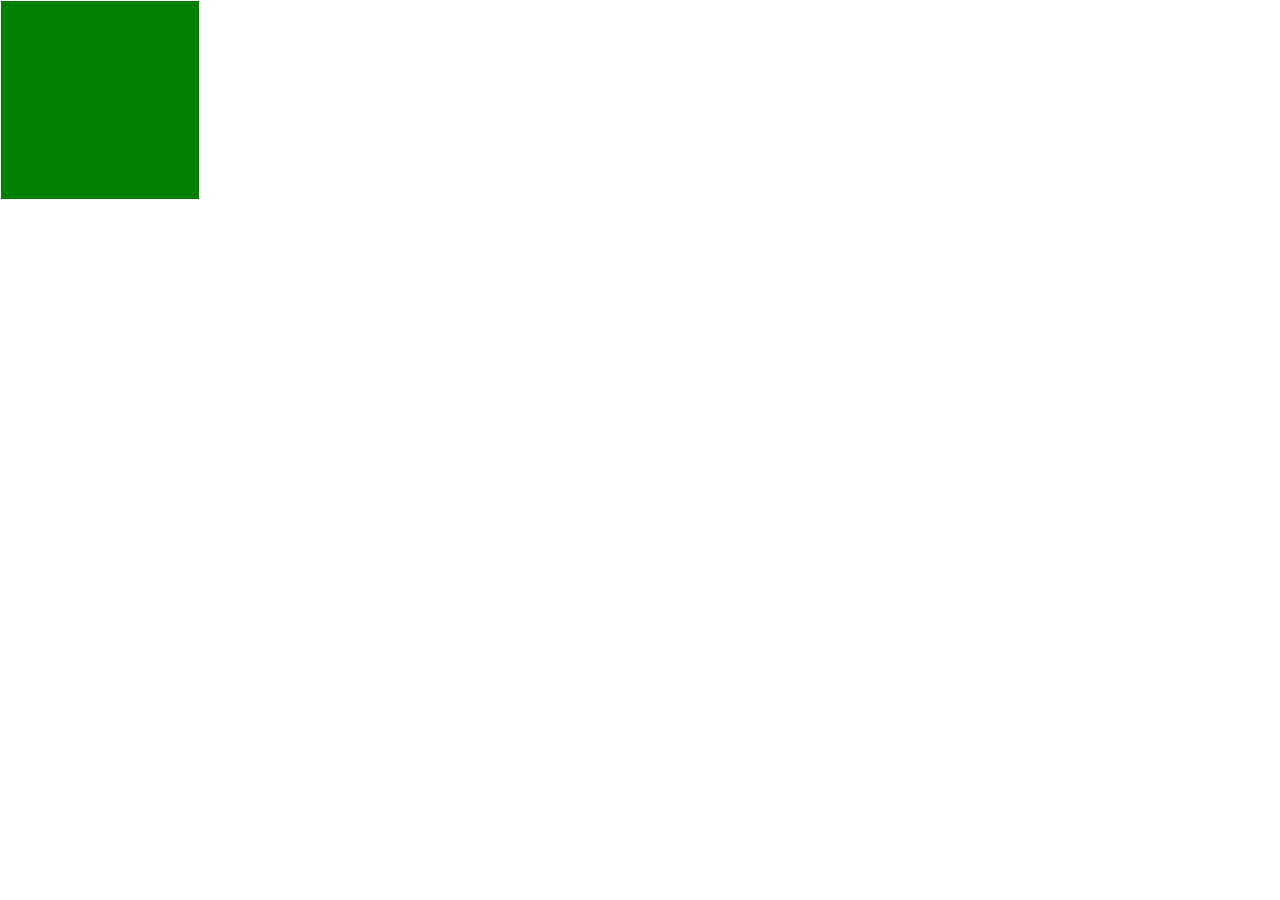
==== index.html @ 393bba8f "Initial commit" ====
<!DOCTYPE html>
<html lang="en">
  <head>
    <meta charset="UTF-8" />
    <meta name="viewport" content="width=device-width, initial-scale=1.0" />
    <title>Pequeño escaparate</title>

    <!-- Temas de colores -->
    <link id="resetCss" rel="stylesheet" href="./themes/default.css" />

    <!-- Estilos -->
    <link id="resetCss" rel="stylesheet" href="./css/reset.css" />
    <link id="mainCss" rel="stylesheet" href="./css/styles.css" />
  </head>
  <body>
    <div id="root"></div>

    <script lang="javascript" src="./js/main.mjs" type="module"></script>
  </body>
</html>
---- themes/default.css ----
:root {
  --main-color: green;
  --accent-color: white;
}
---- css/styles.css ----
#root {
  background-color: var(--main-color);
  border: 1px solid var(--accent-color);
  height: 200px;
  width: 200px;
}
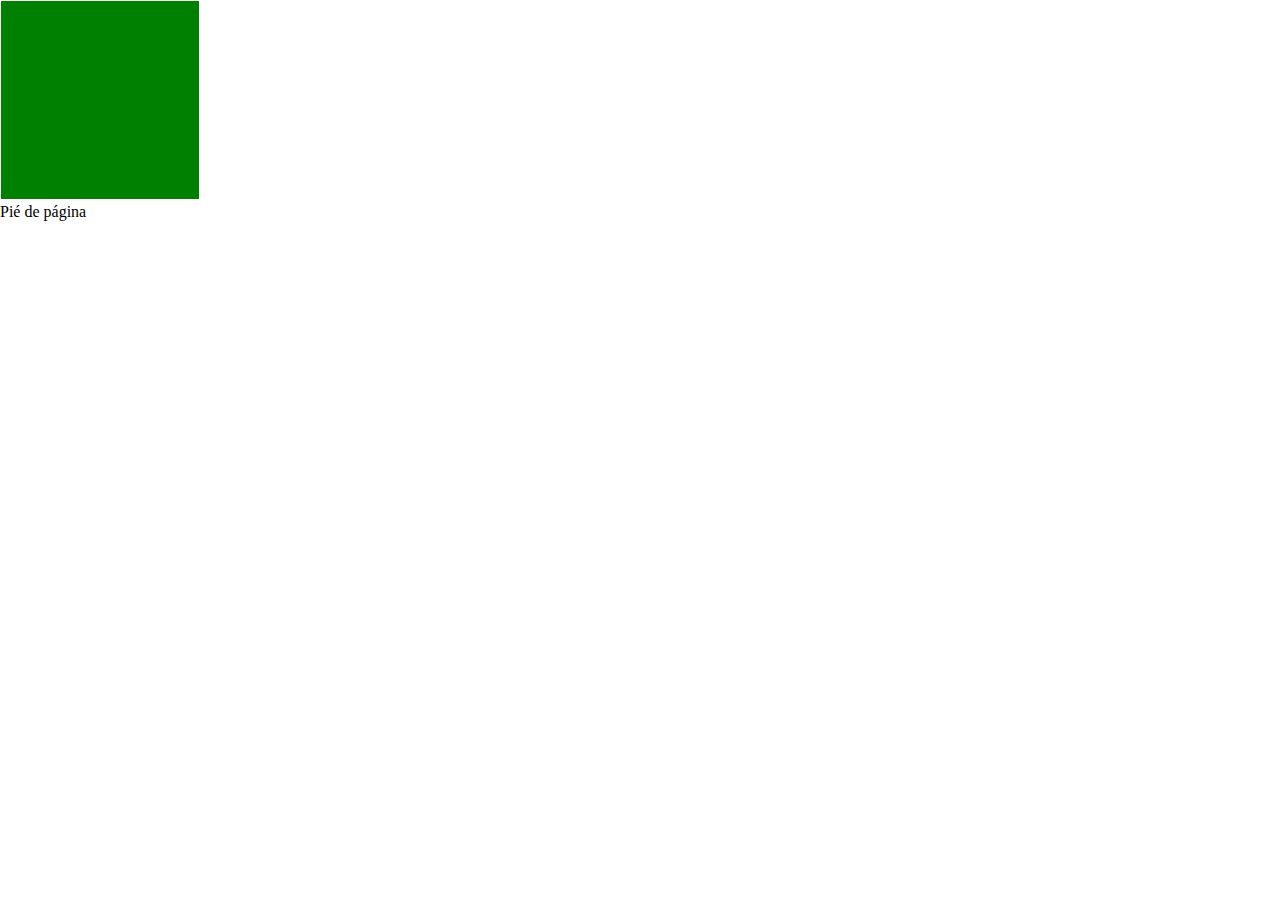
==== commit e03c76b8: "Se añade footer de ejemplo" ====
--- a/index.html
+++ b/index.html
@@ -13,7 +13,9 @@
     <link id="mainCss" rel="stylesheet" href="./css/styles.css" />
   </head>
   <body>
+    <header id="header"></header>
     <div id="root"></div>
+    <footer id="footer"></footer>
 
     <script lang="javascript" src="./js/main.mjs" type="module"></script>
   </body>
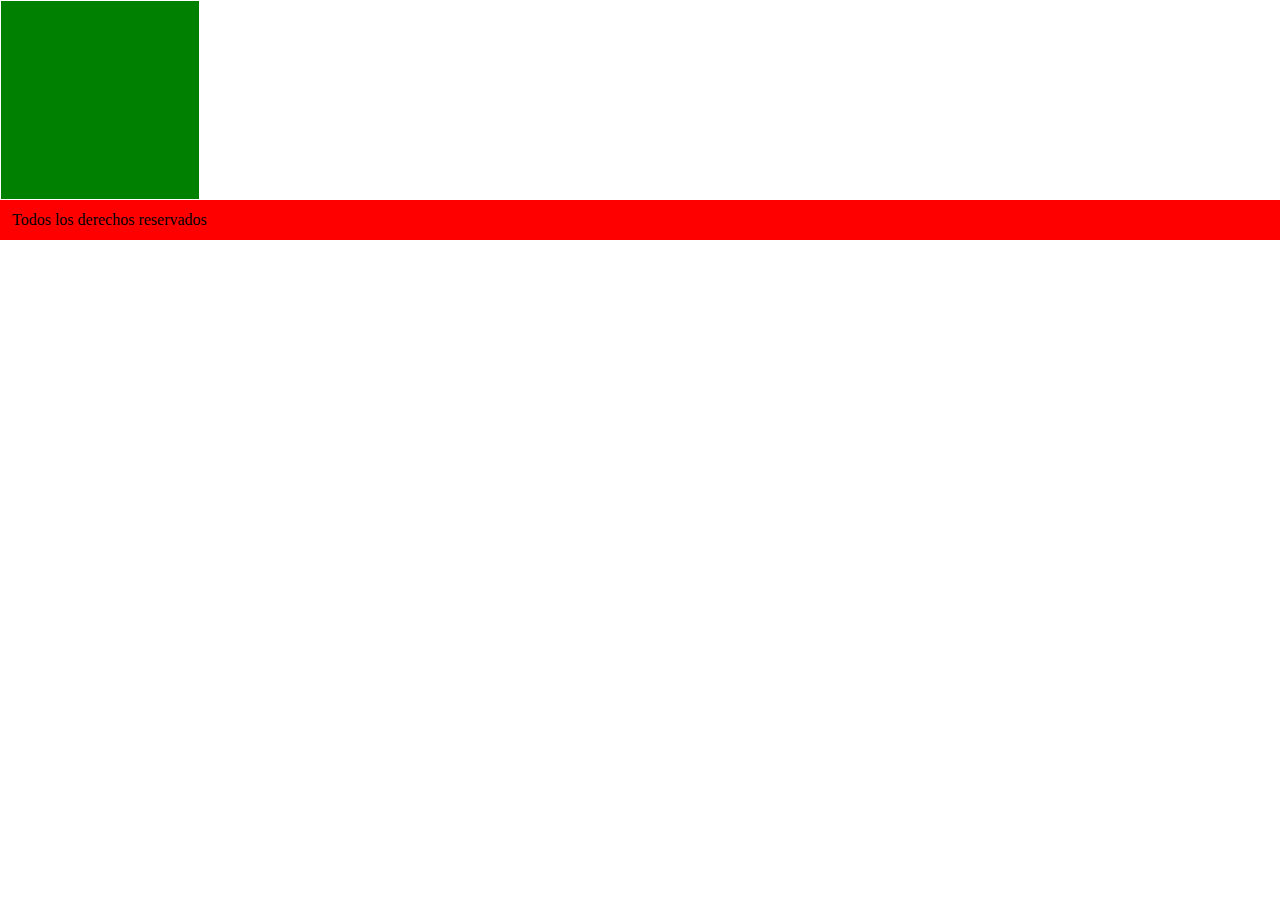
==== commit cd4dea4a: "Mejora el HTML base" ====
--- a/index.html
+++ b/index.html
@@ -2,8 +2,17 @@
 <html lang="en">
   <head>
     <meta charset="UTF-8" />
-    <meta name="viewport" content="width=device-width, initial-scale=1.0" />
-    <title>Pequeño escaparate</title>
+    <meta
+      name="viewport"
+      content="width=device-width, initial-scale=1, user-scalable=no"
+    />
+
+    <title id="webTitle">Pequeño escaparate</title>
+    <meta
+      id="webDescription"
+      name="description"
+      content="Ésta es una web multi-propósito para pequeñas empresas"
+    />
 
     <!-- Temas de colores -->
     <link id="resetCss" rel="stylesheet" href="./themes/default.css" />
@@ -13,10 +22,13 @@
     <link id="mainCss" rel="stylesheet" href="./css/styles.css" />
   </head>
   <body>
-    <header id="header"></header>
-    <div id="root"></div>
-    <footer id="footer"></footer>
+    <div id="root">
+      <header id="header"></header>
+      <main id="body"></main>
+      <footer id="footer"></footer>
+    </div>
+
 
     <script lang="javascript" src="./js/main.mjs" type="module"></script>
   </body>
-</html>
+</html>--- a/css/styles.css
+++ b/css/styles.css
@@ -1,4 +1,4 @@
-#root {
+#body {
   background-color: var(--main-color);
   border: 1px solid var(--accent-color);
   height: 200px;
